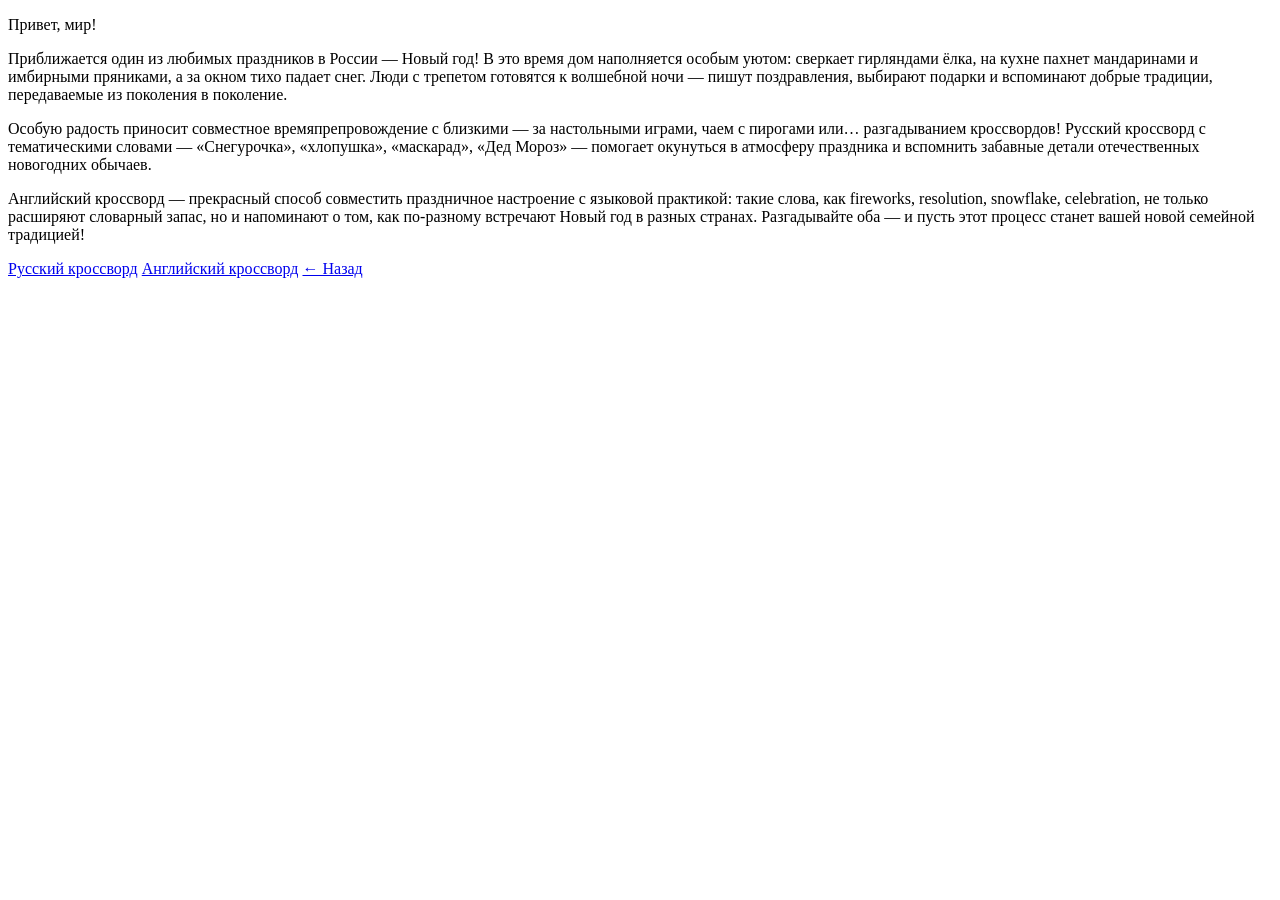
==== Congratulations2026.html @ aedbe3f7 "Update Congratulations2026.html" ====
<!DOCTYPE html>
<html lang="ru">
<head>
    <title>Поздравление!</title>
    <meta charset="UTF-8">
    <title>Заголовок страницы</title>
</head>
<body>
    <p>Привет, мир!</p>
    <p>Приближается один из любимых праздников в России — Новый год! В это время дом наполняется особым уютом: сверкает гирляндами ёлка, на кухне пахнет мандаринами и имбирными пряниками, а за окном тихо падает снег. Люди с трепетом готовятся к волшебной ночи — пишут поздравления, выбирают подарки и вспоминают добрые традиции, передаваемые из поколения в поколение.

</p>
    <p>Особую радость приносит совместное времяпрепровождение с близкими — за настольными играми, чаем с пирогами или… разгадыванием кроссвордов! Русский кроссворд с тематическими словами — «Снегурочка», «хлопушка», «маскарад», «Дед Мороз» — помогает окунуться в атмосферу праздника и вспомнить забавные детали отечественных новогодних обычаев.</p>
    <p><p class=”quote”>Английский кроссворд — прекрасный способ совместить праздничное настроение с языковой практикой: такие слова, как fireworks, resolution, snowflake, celebration, не только расширяют словарный запас, но и напоминают о том, как по-разному встречают Новый год в разных странах. Разгадывайте оба — и пусть этот процесс станет вашей новой семейной традицией!</p>
<a href=“style.css”> </a>
    <a href=“krossvordRU.html”> Русский кроссворд</a>
<a href=“crossvordEN.html”> Английский кроссворд</a>
    <a href="index.html">← Назад</a>
</body>
</html>
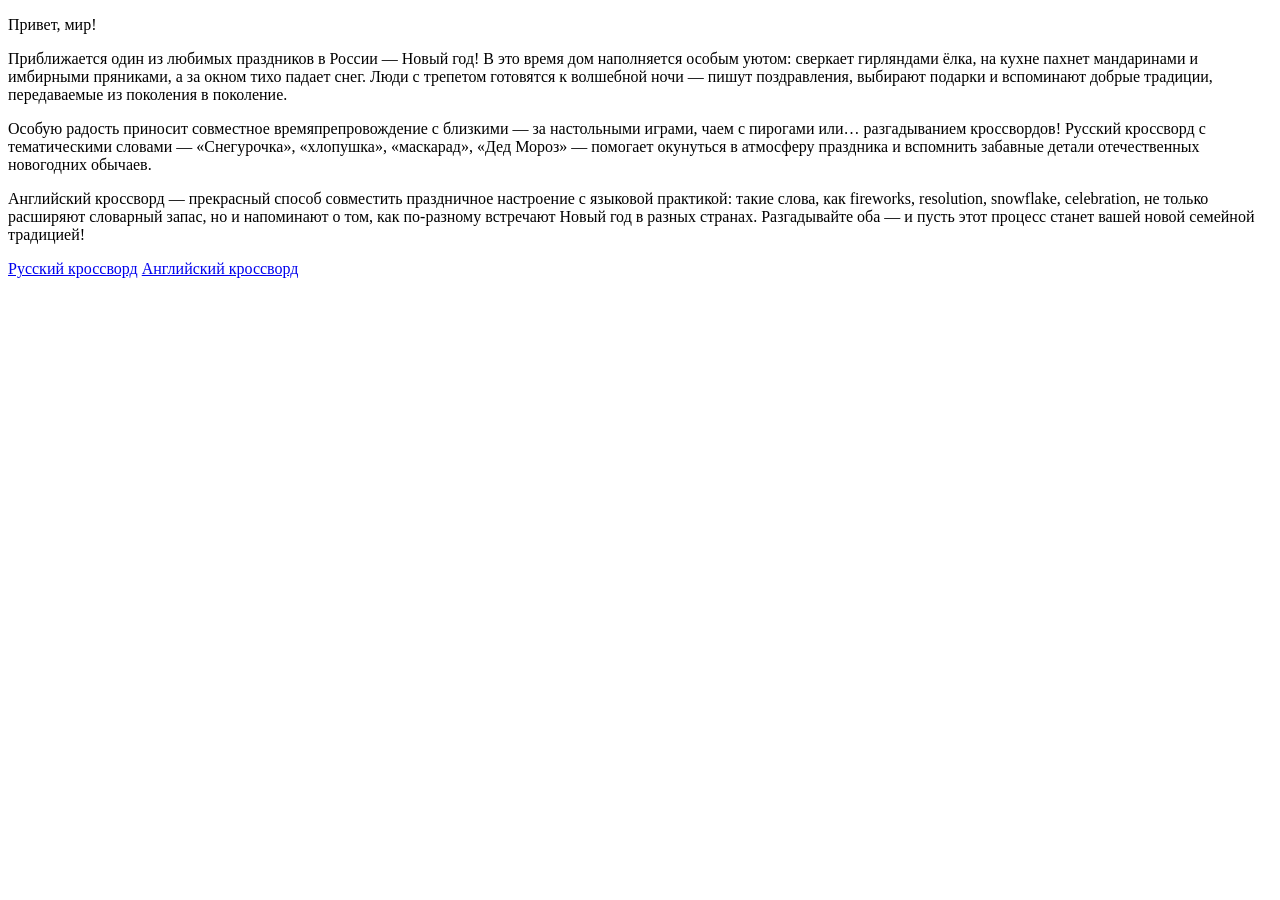
==== commit d61d6d50: "Update Congratulations2026.html" ====
--- a/Congratulations2026.html
+++ b/Congratulations2026.html
@@ -15,6 +15,6 @@
 <a href=“style.css”> </a>
     <a href=“krossvordRU.html”> Русский кроссворд</a>
 <a href=“crossvordEN.html”> Английский кроссворд</a>
-    <a href="index.html">← Назад</a>
+     <link type=“text/css” rel=“stylesheet” href=“style.css” />
 </body>
 </html>
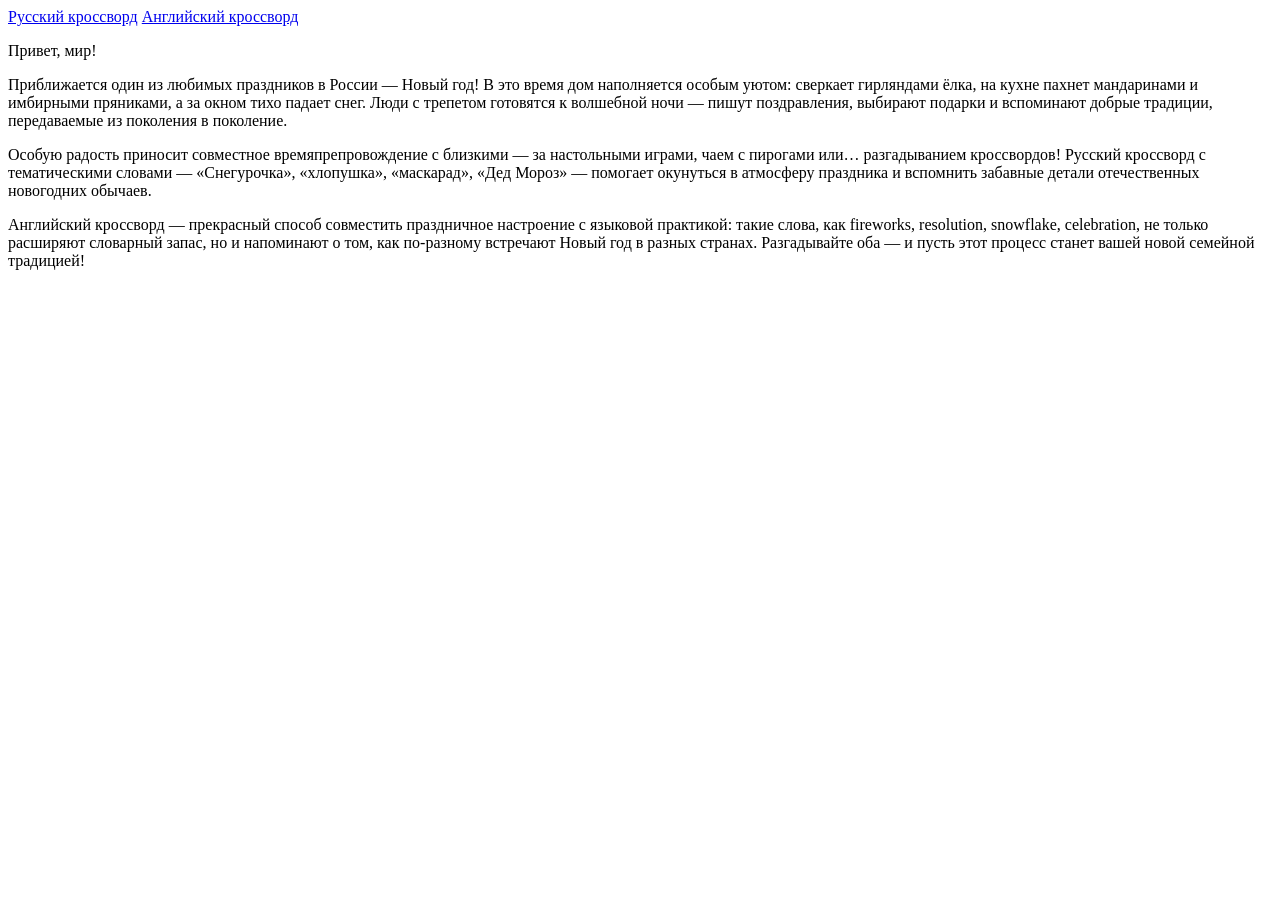
==== commit b14dc9e7: "Update Congratulations2026.html" ====
--- a/Congratulations2026.html
+++ b/Congratulations2026.html
@@ -1,6 +1,9 @@
 <!DOCTYPE html>
 <html lang="ru">
 <head>
+    <a href=“krossvordRU.html”> Русский кроссворд</a>
+<a href=“crossvordEN.html”> Английский кроссворд</a>
+     <link type=“text/css” rel=“stylesheet” href=“style.css” />
     <title>Поздравление!</title>
     <meta charset="UTF-8">
     <title>Заголовок страницы</title>
@@ -12,9 +15,7 @@
 </p>
     <p>Особую радость приносит совместное времяпрепровождение с близкими — за настольными играми, чаем с пирогами или… разгадыванием кроссвордов! Русский кроссворд с тематическими словами — «Снегурочка», «хлопушка», «маскарад», «Дед Мороз» — помогает окунуться в атмосферу праздника и вспомнить забавные детали отечественных новогодних обычаев.</p>
     <p><p class=”quote”>Английский кроссворд — прекрасный способ совместить праздничное настроение с языковой практикой: такие слова, как fireworks, resolution, snowflake, celebration, не только расширяют словарный запас, но и напоминают о том, как по-разному встречают Новый год в разных странах. Разгадывайте оба — и пусть этот процесс станет вашей новой семейной традицией!</p>
-<a href=“style.css”> </a>
-    <a href=“krossvordRU.html”> Русский кроссворд</a>
-<a href=“crossvordEN.html”> Английский кроссворд</a>
-     <link type=“text/css” rel=“stylesheet” href=“style.css” />
+
+
 </body>
 </html>
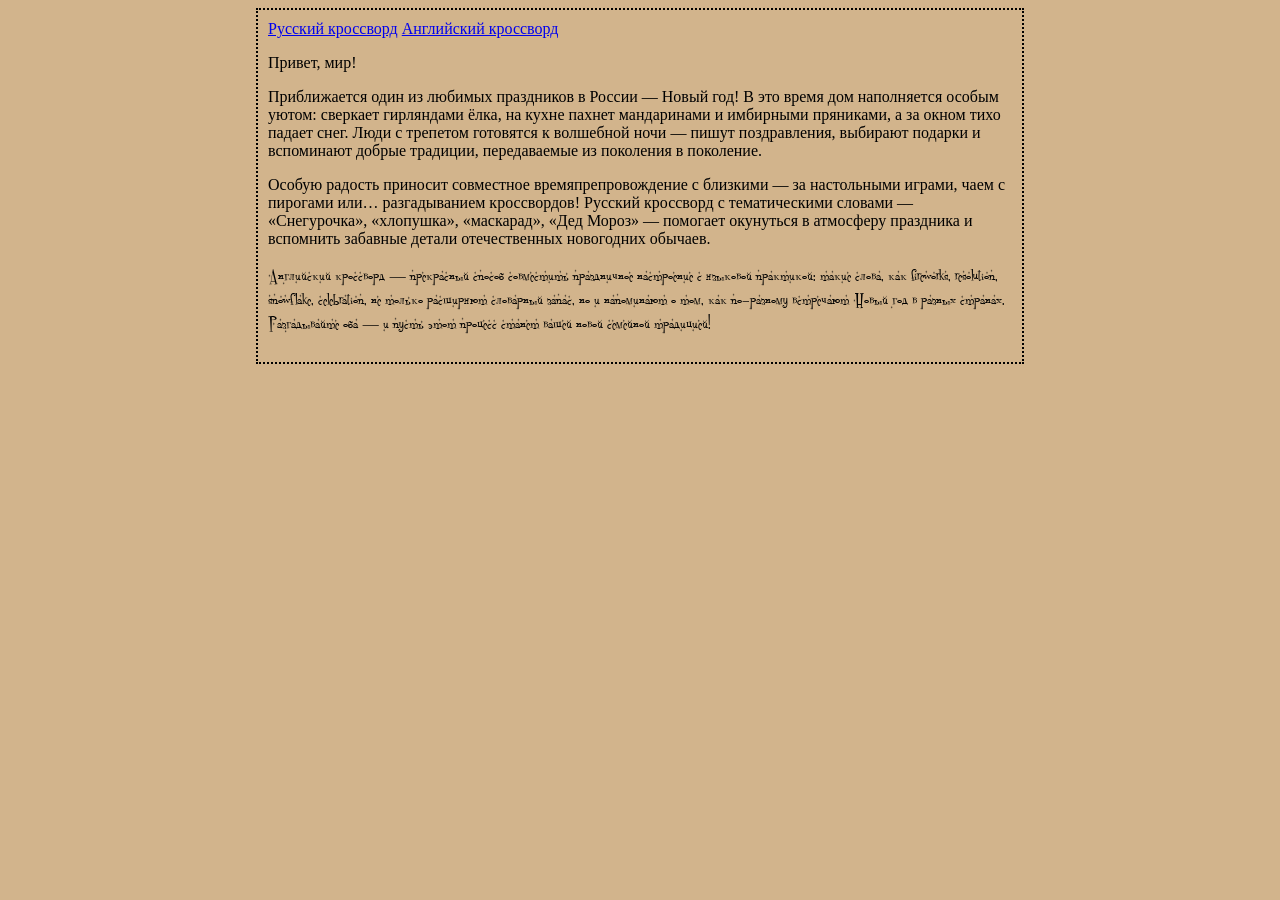
==== commit f6a85a6f: "Update Congratulations2026.html" ====
--- a/Congratulations2026.html
+++ b/Congratulations2026.html
@@ -1,20 +1,20 @@
 <!DOCTYPE html>
 <html lang="ru">
 <head>
-    <a href=“krossvordRU.html”> Русский кроссворд</a>
-<a href=“crossvordEN.html”> Английский кроссворд</a>
-     <link type=“text/css” rel=“stylesheet” href=“style.css” />
+    <a href="krossvordRU.html"> Русский кроссворд</a>
+<a href="crossvordEN.html"> Английский кроссворд</a>
+     <link type="text/css" rel="stylesheet" href="style.css" />
     <title>Поздравление!</title>
+    
     <meta charset="UTF-8">
     <title>Заголовок страницы</title>
 </head>
 <body>
     <p>Привет, мир!</p>
     <p>Приближается один из любимых праздников в России — Новый год! В это время дом наполняется особым уютом: сверкает гирляндами ёлка, на кухне пахнет мандаринами и имбирными пряниками, а за окном тихо падает снег. Люди с трепетом готовятся к волшебной ночи — пишут поздравления, выбирают подарки и вспоминают добрые традиции, передаваемые из поколения в поколение.
-
 </p>
     <p>Особую радость приносит совместное времяпрепровождение с близкими — за настольными играми, чаем с пирогами или… разгадыванием кроссвордов! Русский кроссворд с тематическими словами — «Снегурочка», «хлопушка», «маскарад», «Дед Мороз» — помогает окунуться в атмосферу праздника и вспомнить забавные детали отечественных новогодних обычаев.</p>
-    <p><p class=”quote”>Английский кроссворд — прекрасный способ совместить праздничное настроение с языковой практикой: такие слова, как fireworks, resolution, snowflake, celebration, не только расширяют словарный запас, но и напоминают о том, как по-разному встречают Новый год в разных странах. Разгадывайте оба — и пусть этот процесс станет вашей новой семейной традицией!</p>
+    <p><p class="quote">Английский кроссворд — прекрасный способ совместить праздничное настроение с языковой практикой: такие слова, как fireworks, resolution, snowflake, celebration, не только расширяют словарный запас, но и напоминают о том, как по-разному встречают Новый год в разных странах. Разгадывайте оба — и пусть этот процесс станет вашей новой семейной традицией!</p>
 
 
 </body>
--- a/style.css
+++ b/style.css
@@ -0,0 +1,20 @@
+@font-face {
+	font-family: "Pudelinka";
+	src: url("Fonts/pudelinka.ttf" ) format('truetype');
+	font-weight: normal;
+	font-style: normal;
+}
+body{
+blockquote.q {
+color: #D4AF37;
+border-left: 4px solid #8B0000;
+font-style: italic;
+}
+	background-color: #d2b48c;
+	margin-left: 20%;
+	margin-right: 20%;
+	border: 2px dotted black;
+	padding: 10px 10px 10px 10px;
+	font-family: sans serif;
+    }
+p.quote { font-family: "Pudelinka", cursive;}
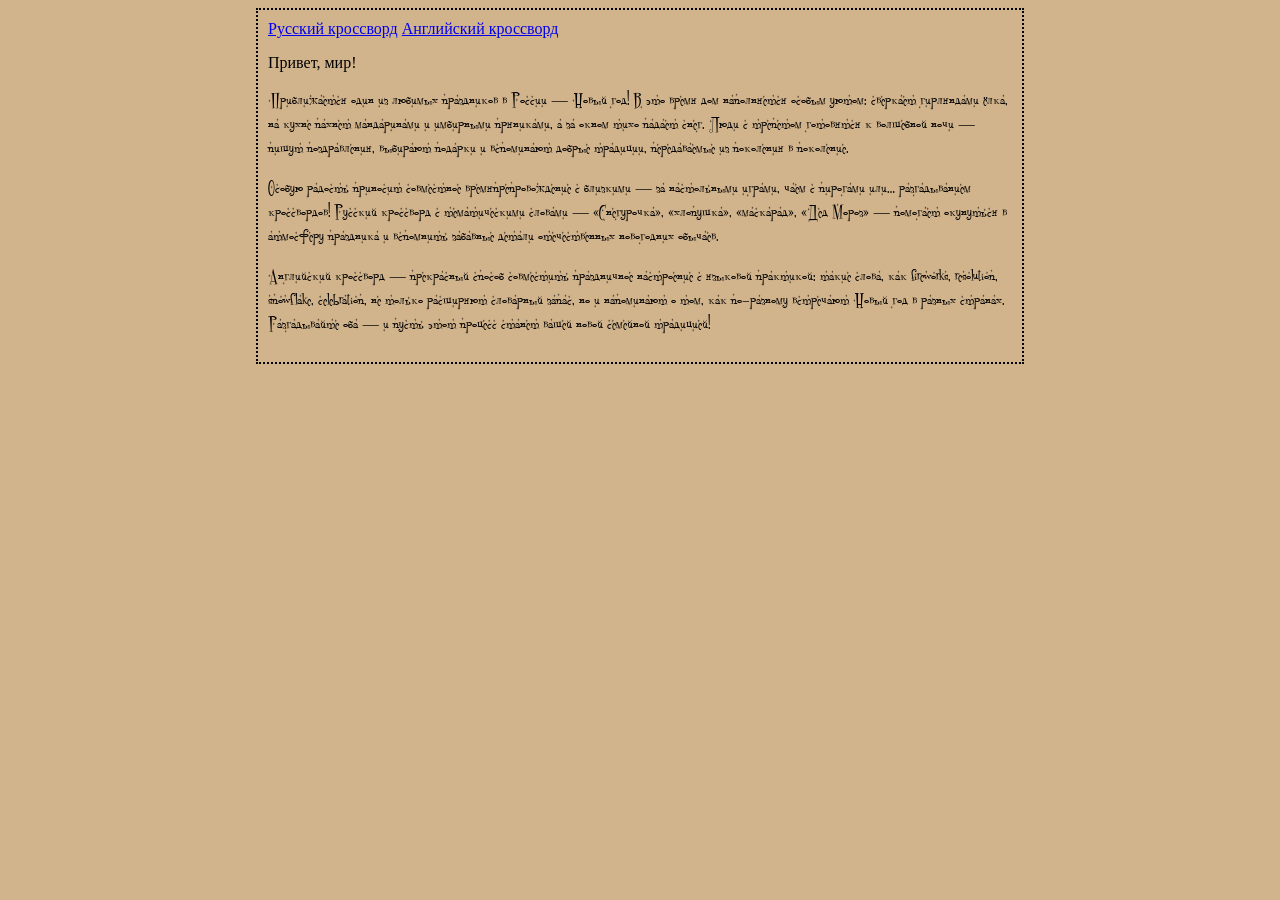
==== commit 07615c1f: "Update Congratulations2026.html" ====
--- a/Congratulations2026.html
+++ b/Congratulations2026.html
@@ -11,9 +11,9 @@
 </head>
 <body>
     <p>Привет, мир!</p>
-    <p>Приближается один из любимых праздников в России — Новый год! В это время дом наполняется особым уютом: сверкает гирляндами ёлка, на кухне пахнет мандаринами и имбирными пряниками, а за окном тихо падает снег. Люди с трепетом готовятся к волшебной ночи — пишут поздравления, выбирают подарки и вспоминают добрые традиции, передаваемые из поколения в поколение.
+    <p><p class="quote">Приближается один из любимых праздников в России — Новый год! В это время дом наполняется особым уютом: сверкает гирляндами ёлка, на кухне пахнет мандаринами и имбирными пряниками, а за окном тихо падает снег. Люди с трепетом готовятся к волшебной ночи — пишут поздравления, выбирают подарки и вспоминают добрые традиции, передаваемые из поколения в поколение.
 </p>
-    <p>Особую радость приносит совместное времяпрепровождение с близкими — за настольными играми, чаем с пирогами или… разгадыванием кроссвордов! Русский кроссворд с тематическими словами — «Снегурочка», «хлопушка», «маскарад», «Дед Мороз» — помогает окунуться в атмосферу праздника и вспомнить забавные детали отечественных новогодних обычаев.</p>
+    <p><p class="quote">Особую радость приносит совместное времяпрепровождение с близкими — за настольными играми, чаем с пирогами или… разгадыванием кроссвордов! Русский кроссворд с тематическими словами — «Снегурочка», «хлопушка», «маскарад», «Дед Мороз» — помогает окунуться в атмосферу праздника и вспомнить забавные детали отечественных новогодних обычаев.</p>
     <p><p class="quote">Английский кроссворд — прекрасный способ совместить праздничное настроение с языковой практикой: такие слова, как fireworks, resolution, snowflake, celebration, не только расширяют словарный запас, но и напоминают о том, как по-разному встречают Новый год в разных странах. Разгадывайте оба — и пусть этот процесс станет вашей новой семейной традицией!</p>
 
 
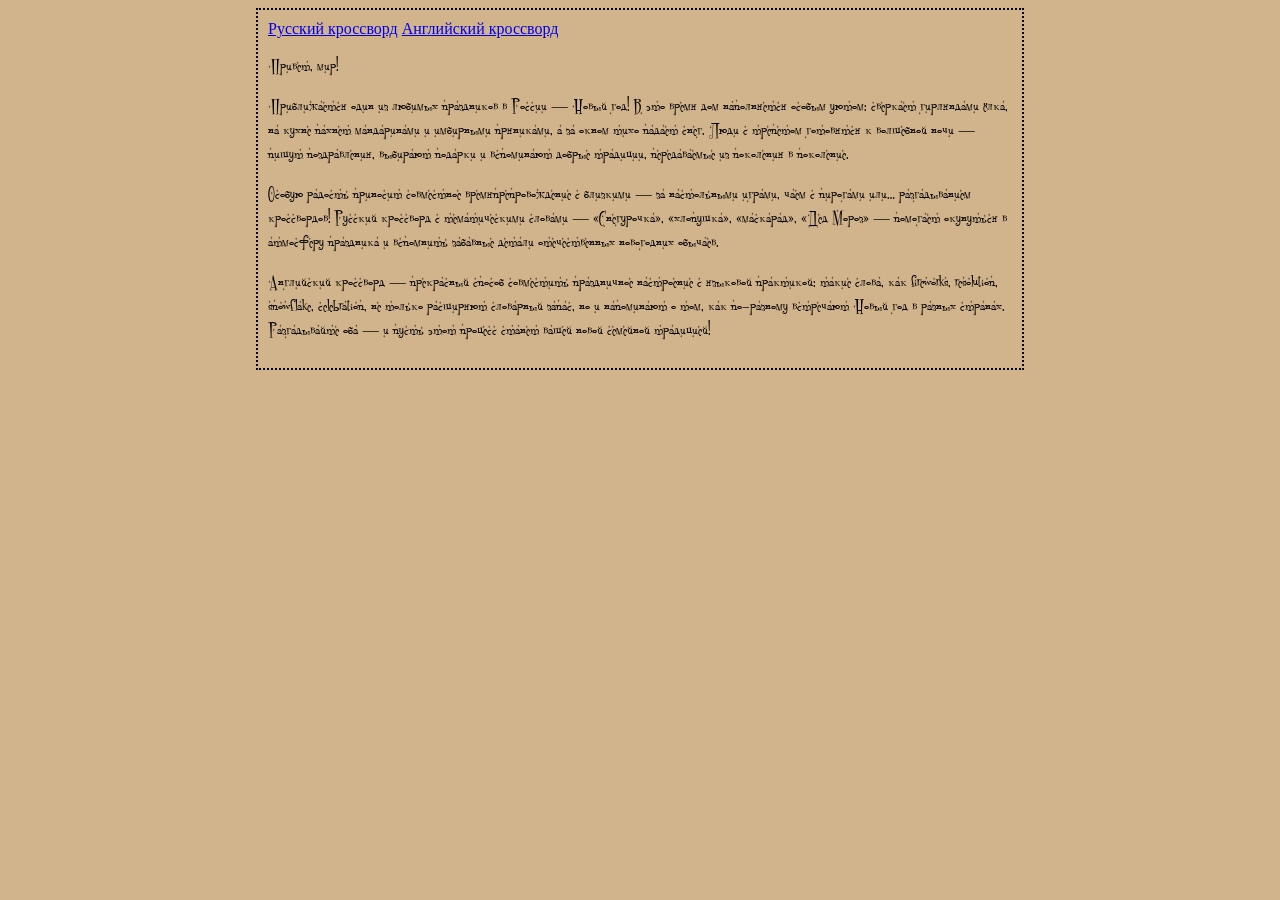
==== commit c55040c2: "Update Congratulations2026.html" ====
--- a/Congratulations2026.html
+++ b/Congratulations2026.html
@@ -10,7 +10,7 @@
     <title>Заголовок страницы</title>
 </head>
 <body>
-    <p>Привет, мир!</p>
+    <p><p class="quote">Привет, мир!</p>
     <p><p class="quote">Приближается один из любимых праздников в России — Новый год! В это время дом наполняется особым уютом: сверкает гирляндами ёлка, на кухне пахнет мандаринами и имбирными пряниками, а за окном тихо падает снег. Люди с трепетом готовятся к волшебной ночи — пишут поздравления, выбирают подарки и вспоминают добрые традиции, передаваемые из поколения в поколение.
 </p>
     <p><p class="quote">Особую радость приносит совместное времяпрепровождение с близкими — за настольными играми, чаем с пирогами или… разгадыванием кроссвордов! Русский кроссворд с тематическими словами — «Снегурочка», «хлопушка», «маскарад», «Дед Мороз» — помогает окунуться в атмосферу праздника и вспомнить забавные детали отечественных новогодних обычаев.</p>
